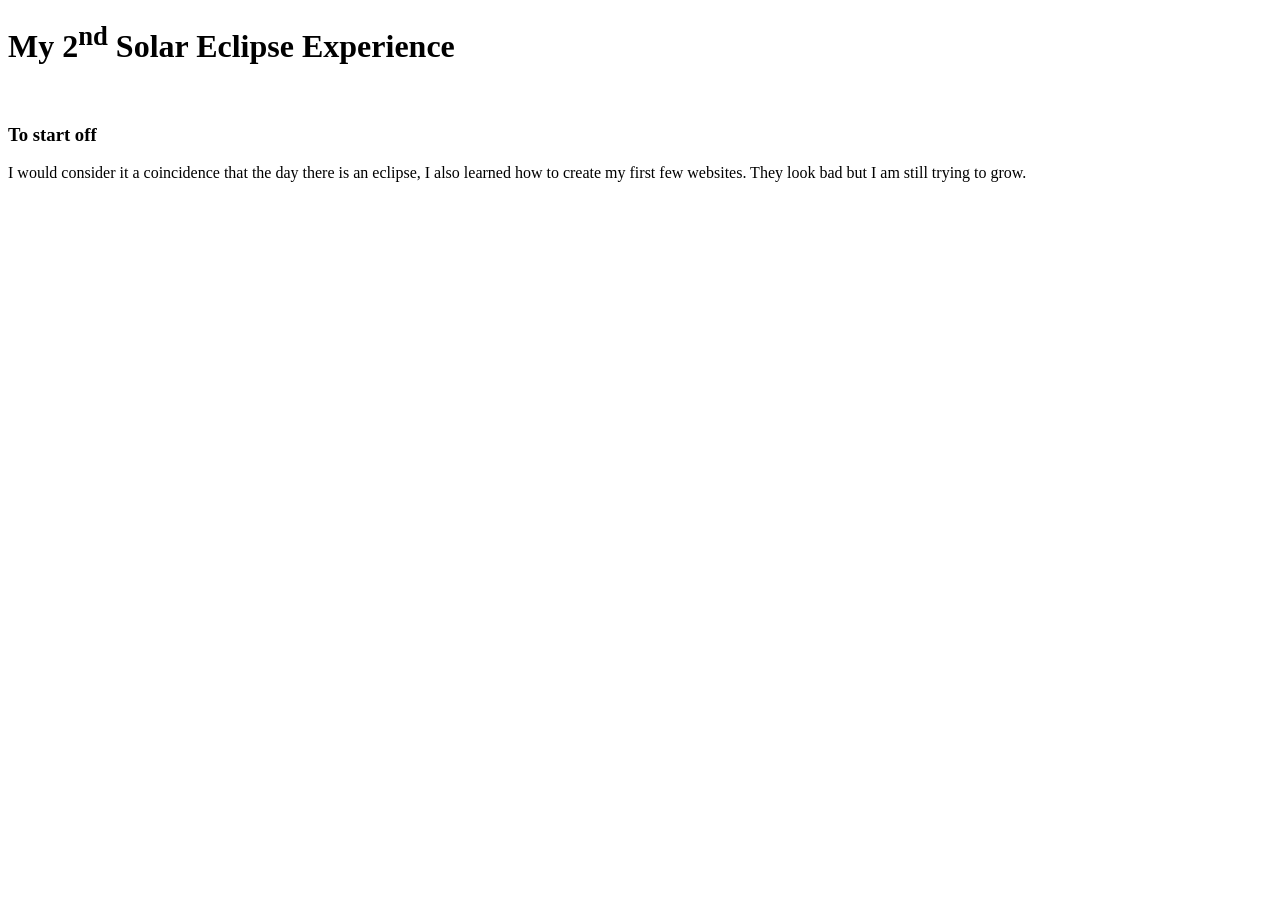
==== Solar-Eclipse.html @ d5262632 "Add files via upload Added a website and also added a link to that website from the index website." ====
<!DOCTYPE html>
<html>
    <head>
        <title>Solar Eclipse Experience</title>
        <meta charset="utf-8">
    </head>
    <body>
        <h1>My 2<sup>nd</sup> Solar Eclipse Experience<br><br></h1>
        <h3>To start off</h3>
        <p>I would consider it a coincidence that the day there is an eclipse, I also learned how to create my first few websites. They look bad but I am still trying to grow.</p>
        <h2></h2>
    </body>

</html>
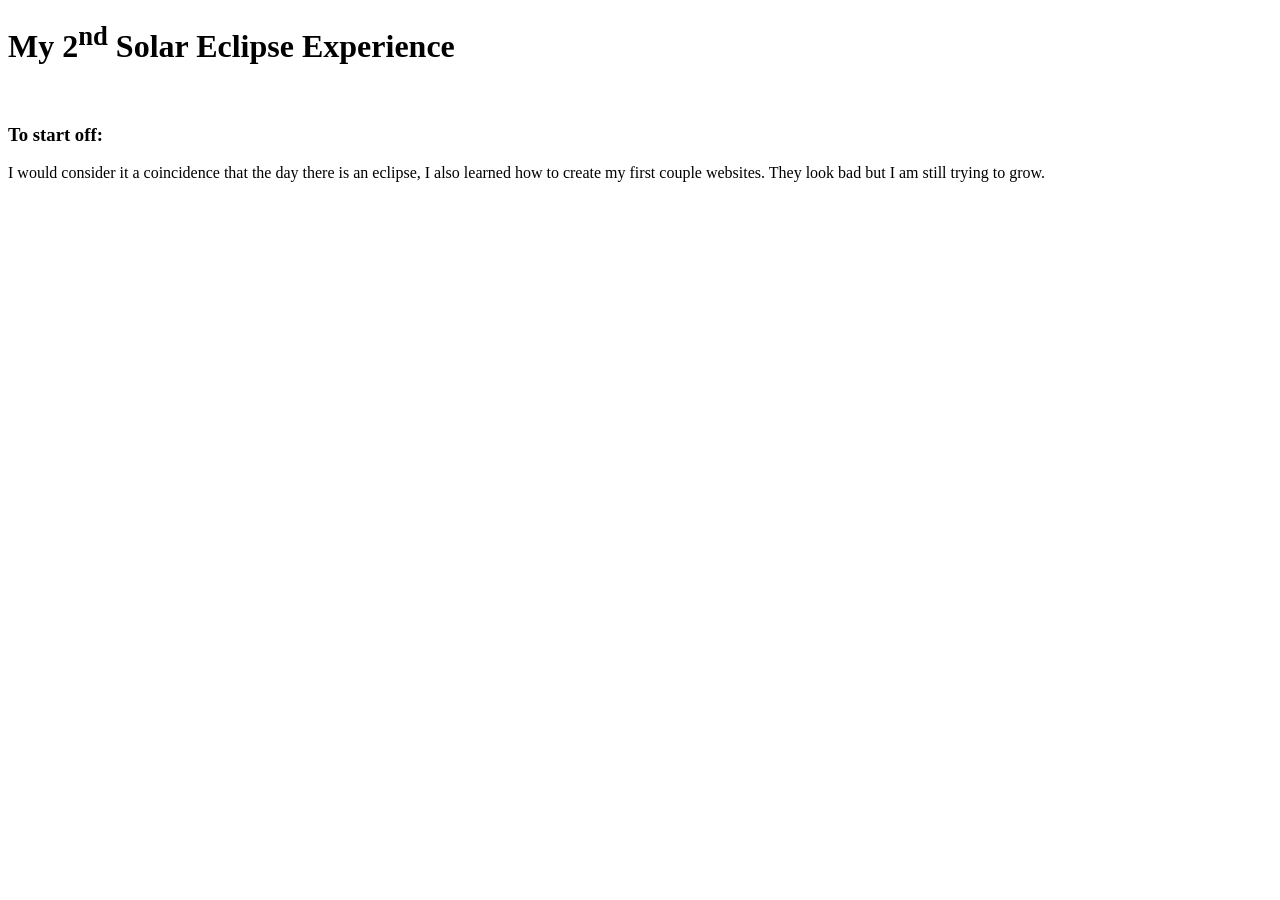
==== commit 30bb396c: "Update Solar-Eclipse.html Minor corrections in the content of the website." ====
--- a/Solar-Eclipse.html
+++ b/Solar-Eclipse.html
@@ -6,9 +6,9 @@
     </head>
     <body>
         <h1>My 2<sup>nd</sup> Solar Eclipse Experience<br><br></h1>
-        <h3>To start off</h3>
-        <p>I would consider it a coincidence that the day there is an eclipse, I also learned how to create my first few websites. They look bad but I am still trying to grow.</p>
+        <h3>To start off:</h3>
+        <p>I would consider it a coincidence that the day there is an eclipse, I also learned how to create my first couple websites. They look bad but I am still trying to grow.</p>
         <h2></h2>
     </body>
 
-</html>+</html>
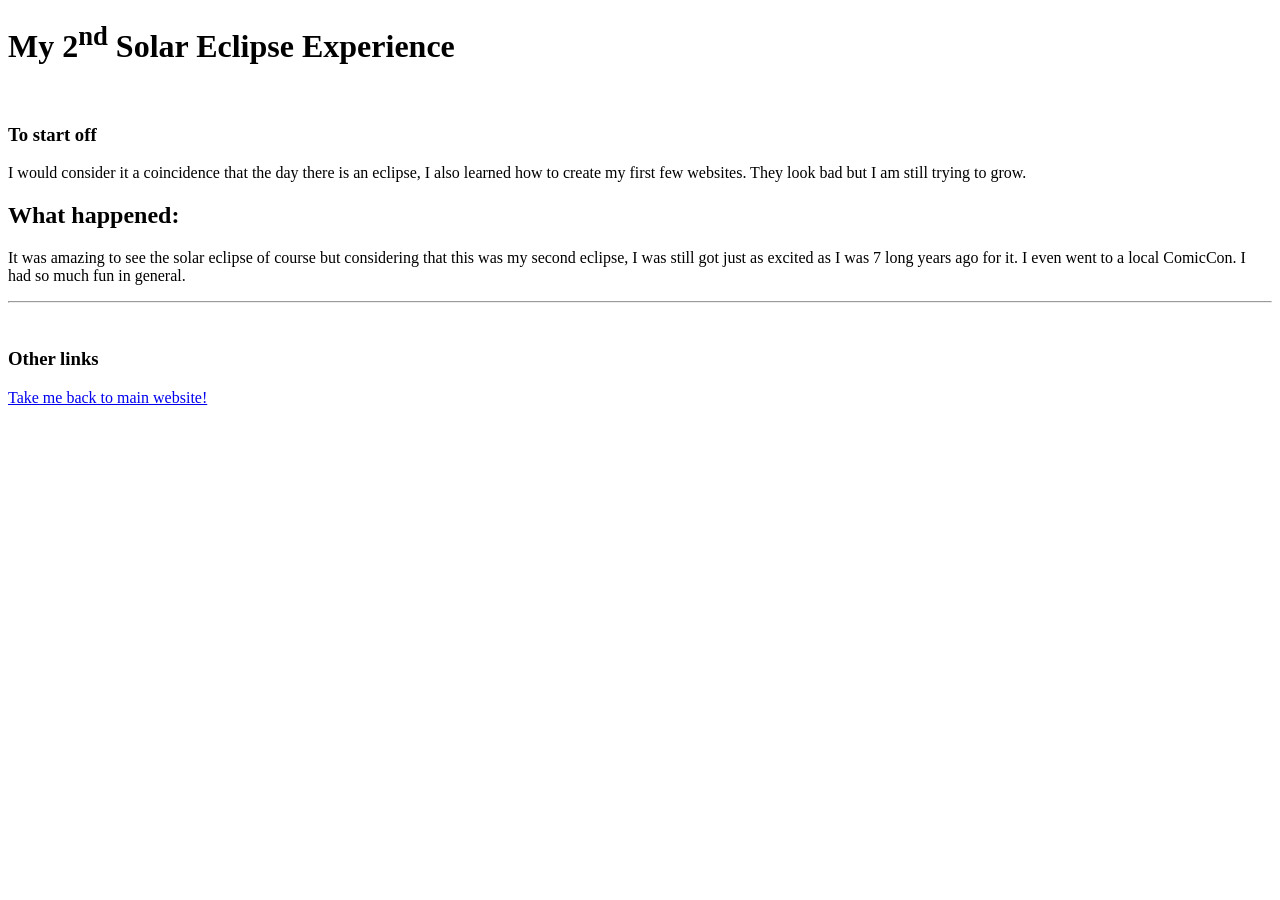
==== commit 9bec38a3: "Add files via upload They are huge updates to my new website." ====
--- a/Solar-Eclipse.html
+++ b/Solar-Eclipse.html
@@ -1,14 +1,19 @@
 <!DOCTYPE html>
 <html>
-    <head>
+    <head lang="en-US">
         <title>Solar Eclipse Experience</title>
+		<link rel="icon" href="Images/MEMEFACE.png">
         <meta charset="utf-8">
     </head>
     <body>
         <h1>My 2<sup>nd</sup> Solar Eclipse Experience<br><br></h1>
-        <h3>To start off:</h3>
-        <p>I would consider it a coincidence that the day there is an eclipse, I also learned how to create my first couple websites. They look bad but I am still trying to grow.</p>
-        <h2></h2>
+        <h3>To start off</h3>
+        <p>I would consider it a coincidence that the day there is an eclipse, I also learned how to create my first few websites. They look bad but I am still trying to grow.</p>
+        <h2>What happened:</h2>
+		<p>It was amazing to see the solar eclipse of course but considering that this was my second eclipse, I was still got just as excited as I was 7 long years ago for it. I even went to a local ComicCon. I had so much fun in general.</p>
+        <hr><br><h3>Other links</h3>
+        <a href="https://reyonex.github.io/Personal-Website">Take me back to main website!</a>
+		
     </body>
 
-</html>
+</html>
